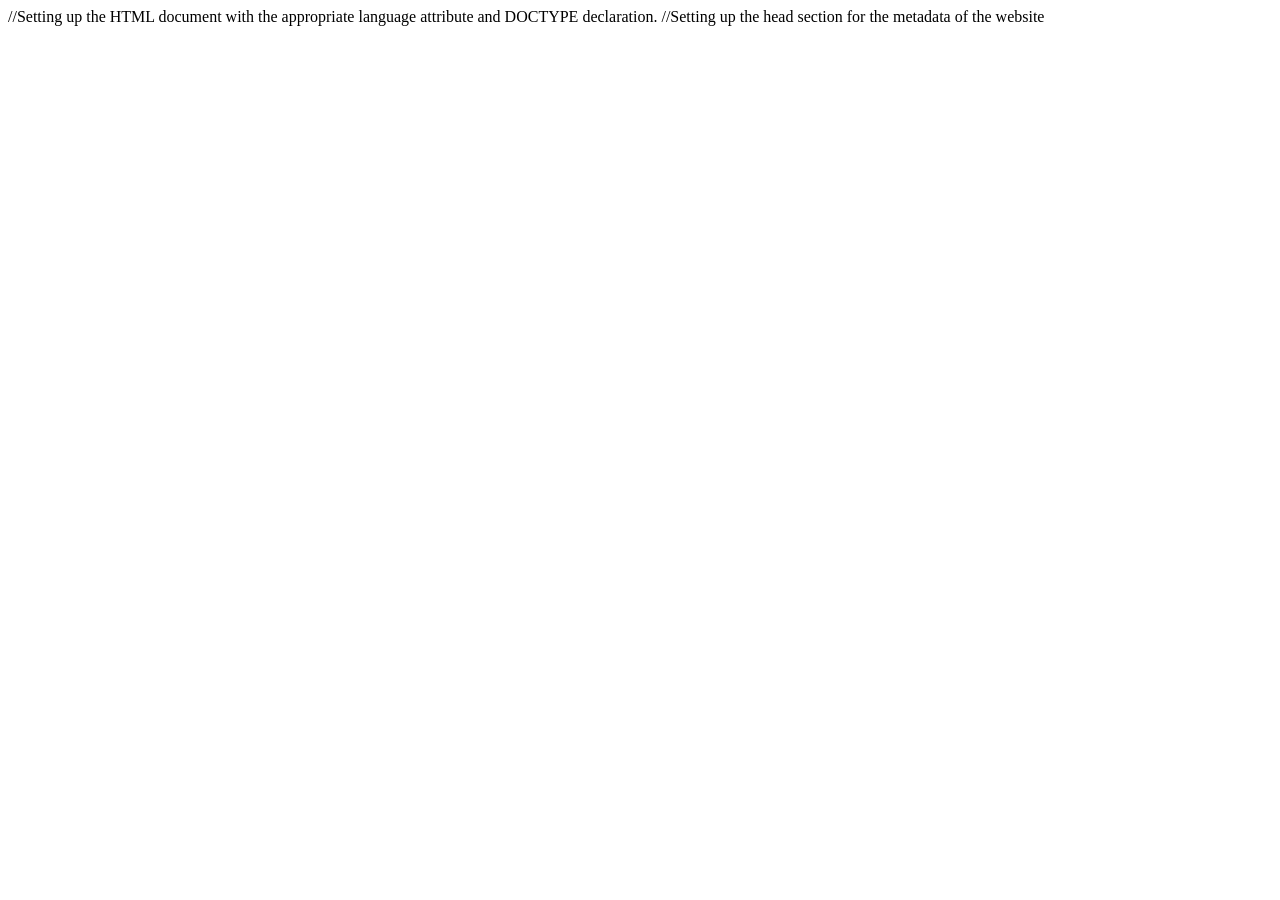
==== HTML Class/SongLyrics.html @ a56363b9 "Initial setup of <head> element and metadata" ====
<!DOCTYPE html>
<html lang="en">
//Setting up the HTML document with the appropriate language attribute and DOCTYPE declaration.
    <head>
        <meta charset="UTF-8">
        <meta name="viewport" content="width=device-width,initial-scale=1">
        <title>Can't Get Away From Yourself Lyrics</title>
        <meta name="robots" content="nofollow, noindex">
    </head>
//Setting up the head section for the metadata of the website
</html>
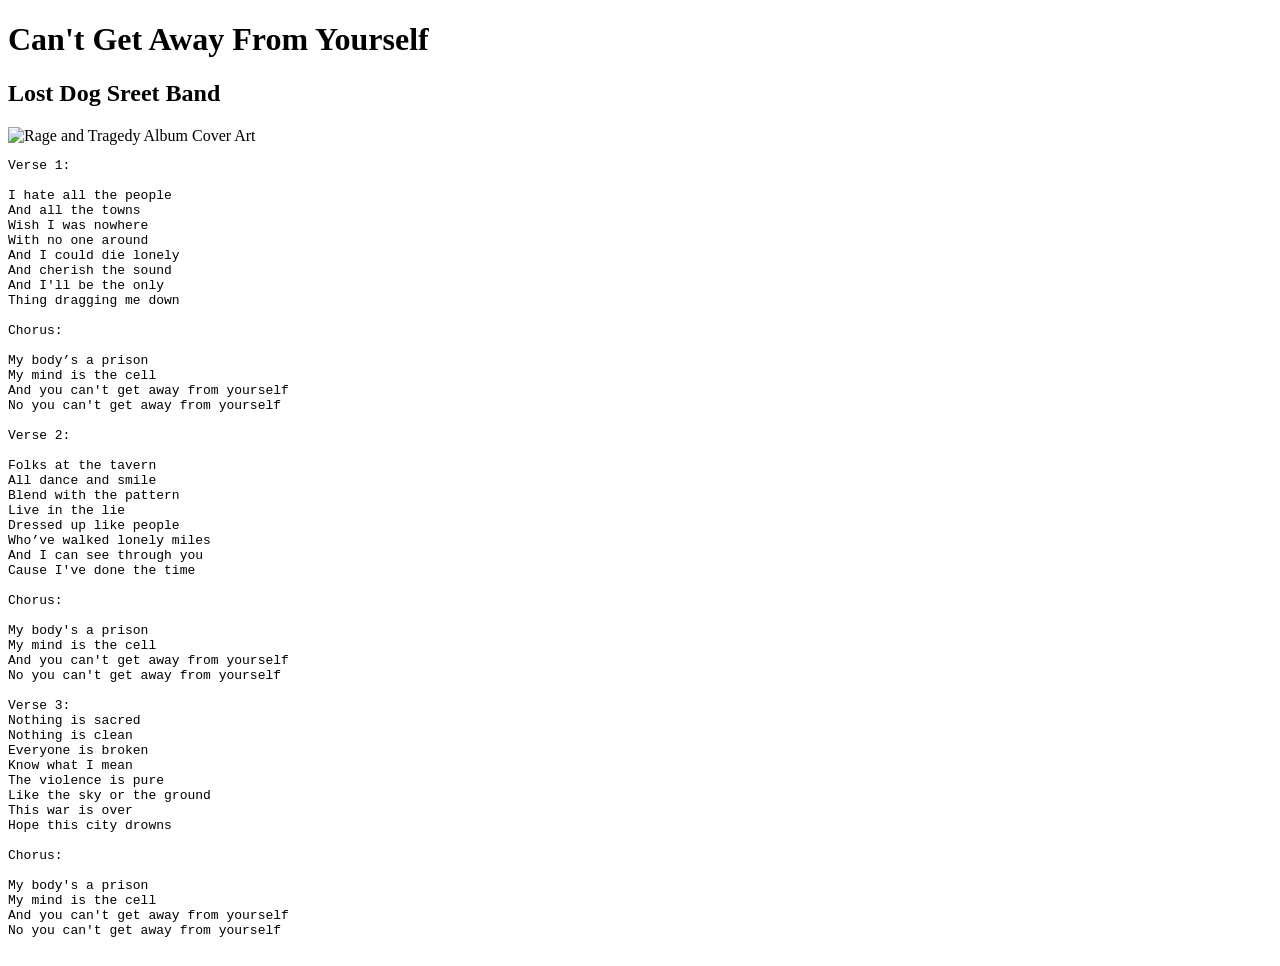
==== commit b16087e0: "Added two headings, with img and preformatted text" ====
--- a/HTML Class/SongLyrics.html
+++ b/HTML Class/SongLyrics.html
@@ -1,11 +1,71 @@
 <!DOCTYPE html>
 <html lang="en">
-//Setting up the HTML document with the appropriate language attribute and DOCTYPE declaration.
+    <!--ting up the HTML document with the appropriate language attribute and DOCTYPE declaration.-->
     <head>
         <meta charset="UTF-8">
         <meta name="viewport" content="width=device-width,initial-scale=1">
         <title>Can't Get Away From Yourself Lyrics</title>
         <meta name="robots" content="nofollow, noindex">
     </head>
-//Setting up the head section for the metadata of the website
+    <!--Setting up the head section for the metadata of the website-->
+    <body> 
+        <h1>Can't Get Away From Yourself</h1>
+        <h2>Lost Dog Sreet Band</h2>
+        <img src="https://t2.genius.com/unsafe/430x430/https%3A%2F%2Fimages.genius.com%2Fb86fd9177f6cceb8412731fa0939167d.1000x1000x1.jpg" width="300" height="300" alt="Rage and Tragedy Album Cover Art">
+        <pre>
+Verse 1:
+
+I hate all the people
+And all the towns
+Wish I was nowhere
+With no one around
+And I could die lonely
+And cherish the sound
+And I'll be the only
+Thing dragging me down
+
+Chorus:
+
+My body’s a prison
+My mind is the cell
+And you can't get away from yourself
+No you can't get away from yourself
+
+Verse 2:
+
+Folks at the tavern
+All dance and smile
+Blend with the pattern
+Live in the lie
+Dressed up like people
+Who’ve walked lonely miles
+And I can see through you
+Cause I've done the time
+
+Chorus:
+
+My body's a prison
+My mind is the cell
+And you can't get away from yourself
+No you can't get away from yourself
+
+Verse 3:
+Nothing is sacred
+Nothing is clean
+Everyone is broken
+Know what I mean
+The violence is pure
+Like the sky or the ground
+This war is over
+Hope this city drowns
+
+Chorus:
+
+My body's a prison
+My mind is the cell
+And you can't get away from yourself
+No you can't get away from yourself
+        </pre>
+<!--Title and heading along with preformatted lyric text elements-->
+    </body>
 </html>
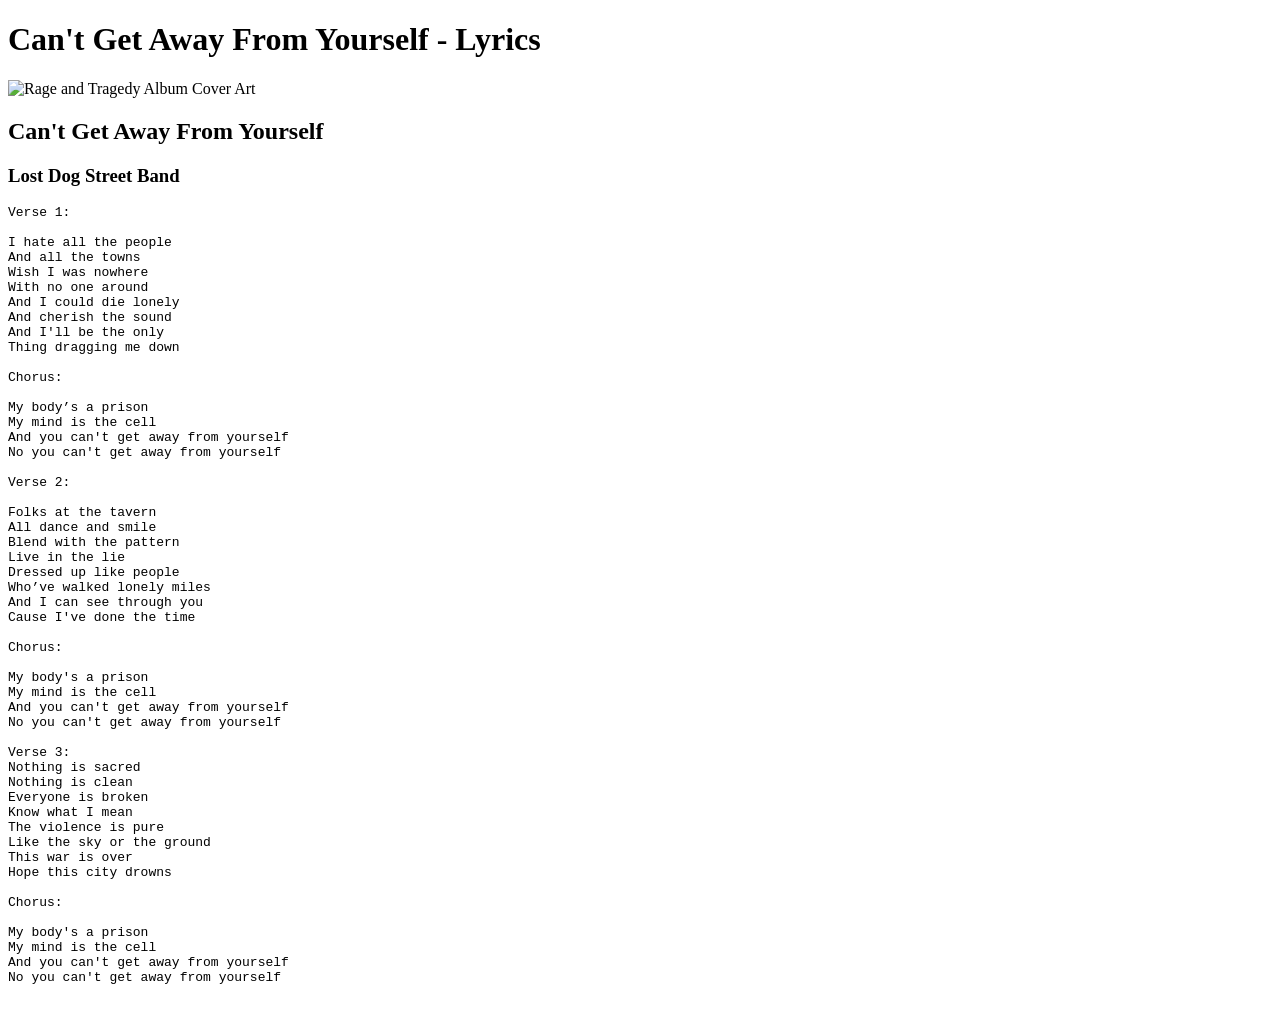
==== commit b4ebc87f: "Div elements and text formatting" ====
--- a/HTML Class/SongLyrics.html
+++ b/HTML Class/SongLyrics.html
@@ -9,9 +9,13 @@
     </head>
     <!--Setting up the head section for the metadata of the website-->
     <body> 
-        <h1>Can't Get Away From Yourself</h1>
-        <h2>Lost Dog Sreet Band</h2>
+        <h1>Can't Get Away From Yourself - Lyrics</h1>
+        <div>
         <img src="https://t2.genius.com/unsafe/430x430/https%3A%2F%2Fimages.genius.com%2Fb86fd9177f6cceb8412731fa0939167d.1000x1000x1.jpg" width="300" height="300" alt="Rage and Tragedy Album Cover Art">
+        </div>
+        <div>
+            <h2>Can't Get Away From Yourself</h2>
+            <h3>Lost Dog Street Band</h3>
         <pre>
 Verse 1:
 
@@ -66,6 +70,8 @@
 And you can't get away from yourself
 No you can't get away from yourself
         </pre>
+        </div>
 <!--Title and heading along with preformatted lyric text elements-->
+<!--Div into two sections for album art and lyrics orientation-->
     </body>
 </html>
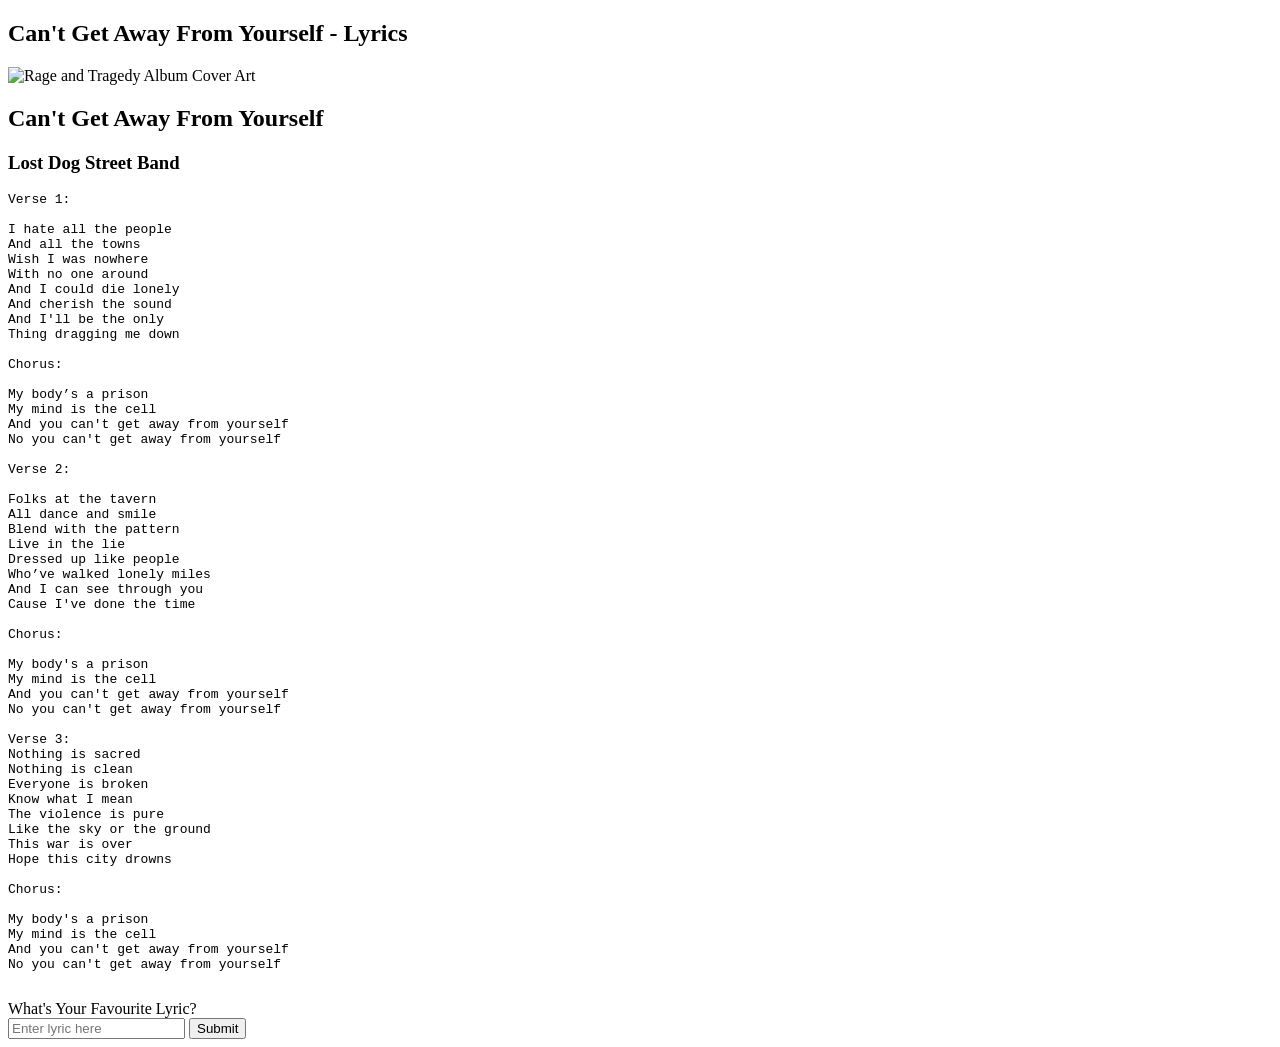
==== commit bd8c8a76: "Added Form element and submit button w/text field used <section> to differentiate areas" ====
--- a/HTML Class/SongLyrics.html
+++ b/HTML Class/SongLyrics.html
@@ -1,6 +1,6 @@
 <!DOCTYPE html>
 <html lang="en">
-    <!--ting up the HTML document with the appropriate language attribute and DOCTYPE declaration.-->
+    <!--Setting up the HTML document with the appropriate language attribute and DOCTYPE declaration.-->
     <head>
         <meta charset="UTF-8">
         <meta name="viewport" content="width=device-width,initial-scale=1">
@@ -9,10 +9,13 @@
     </head>
     <!--Setting up the head section for the metadata of the website-->
     <body> 
+        <section>
         <h1>Can't Get Away From Yourself - Lyrics</h1>
         <div>
         <img src="https://t2.genius.com/unsafe/430x430/https%3A%2F%2Fimages.genius.com%2Fb86fd9177f6cceb8412731fa0939167d.1000x1000x1.jpg" width="300" height="300" alt="Rage and Tragedy Album Cover Art">
         </div>
+        </section>
+        <section>
         <div>
             <h2>Can't Get Away From Yourself</h2>
             <h3>Lost Dog Street Band</h3>
@@ -71,7 +74,17 @@
 No you can't get away from yourself
         </pre>
         </div>
+        </section>
 <!--Title and heading along with preformatted lyric text elements-->
 <!--Div into two sections for album art and lyrics orientation-->
+<section>
+<form method="post" action="somefile.php">
+    <label>What's Your Favourite Lyric?</label>
+    <br>
+    <input type="text" placeholder="Enter lyric here">
+    <button type="submit">Submit</button>
+</form>
+</section>
+<!--Setting up the form and submit button to be able to take in user's favourite lyrics-->
     </body>
 </html>
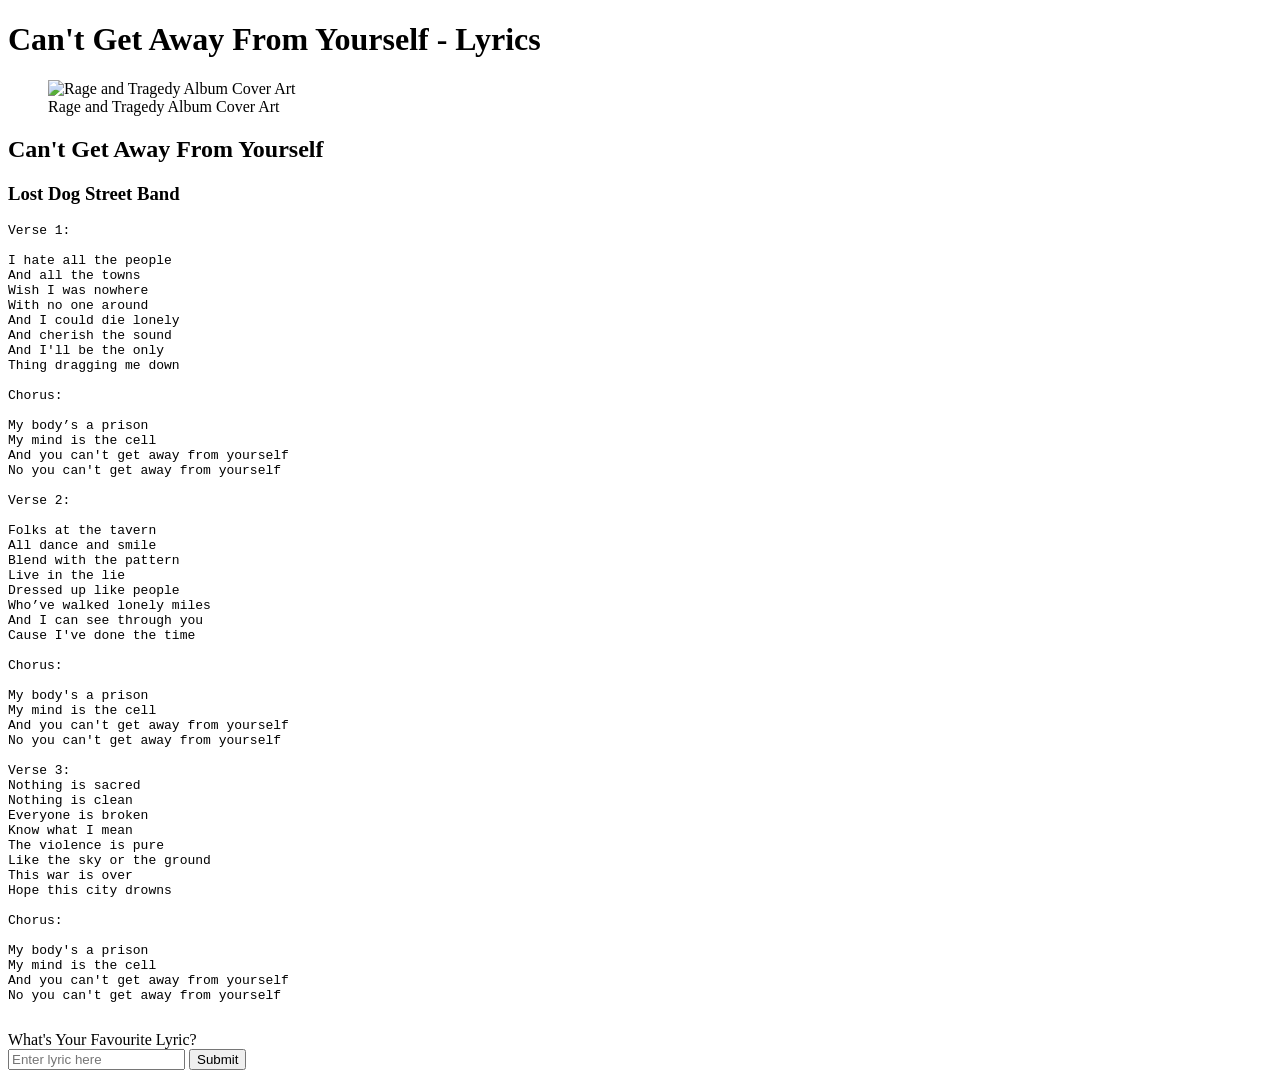
==== commit 4d1a0ff1: "Reformatting and <main>/<figure> distinction" ====
--- a/HTML Class/SongLyrics.html
+++ b/HTML Class/SongLyrics.html
@@ -8,14 +8,14 @@
         <meta name="robots" content="nofollow, noindex">
     </head>
     <!--Setting up the head section for the metadata of the website-->
-    <body> 
-        <section>
+    <body>
         <h1>Can't Get Away From Yourself - Lyrics</h1>
-        <div>
+            <figure>
         <img src="https://t2.genius.com/unsafe/430x430/https%3A%2F%2Fimages.genius.com%2Fb86fd9177f6cceb8412731fa0939167d.1000x1000x1.jpg" width="300" height="300" alt="Rage and Tragedy Album Cover Art">
-        </div>
-        </section>
-        <section>
+        <figcaption>Rage and Tragedy Album Cover Art</figcaption>
+        </figure>
+       <!--Main element for lyrics section and figure for image section-->
+        <main>
         <div>
             <h2>Can't Get Away From Yourself</h2>
             <h3>Lost Dog Street Band</h3>
@@ -74,17 +74,15 @@
 No you can't get away from yourself
         </pre>
         </div>
-        </section>
+        </main>
 <!--Title and heading along with preformatted lyric text elements-->
 <!--Div into two sections for album art and lyrics orientation-->
-<section>
 <form method="post" action="somefile.php">
     <label>What's Your Favourite Lyric?</label>
     <br>
     <input type="text" placeholder="Enter lyric here">
     <button type="submit">Submit</button>
 </form>
-</section>
 <!--Setting up the form and submit button to be able to take in user's favourite lyrics-->
     </body>
 </html>
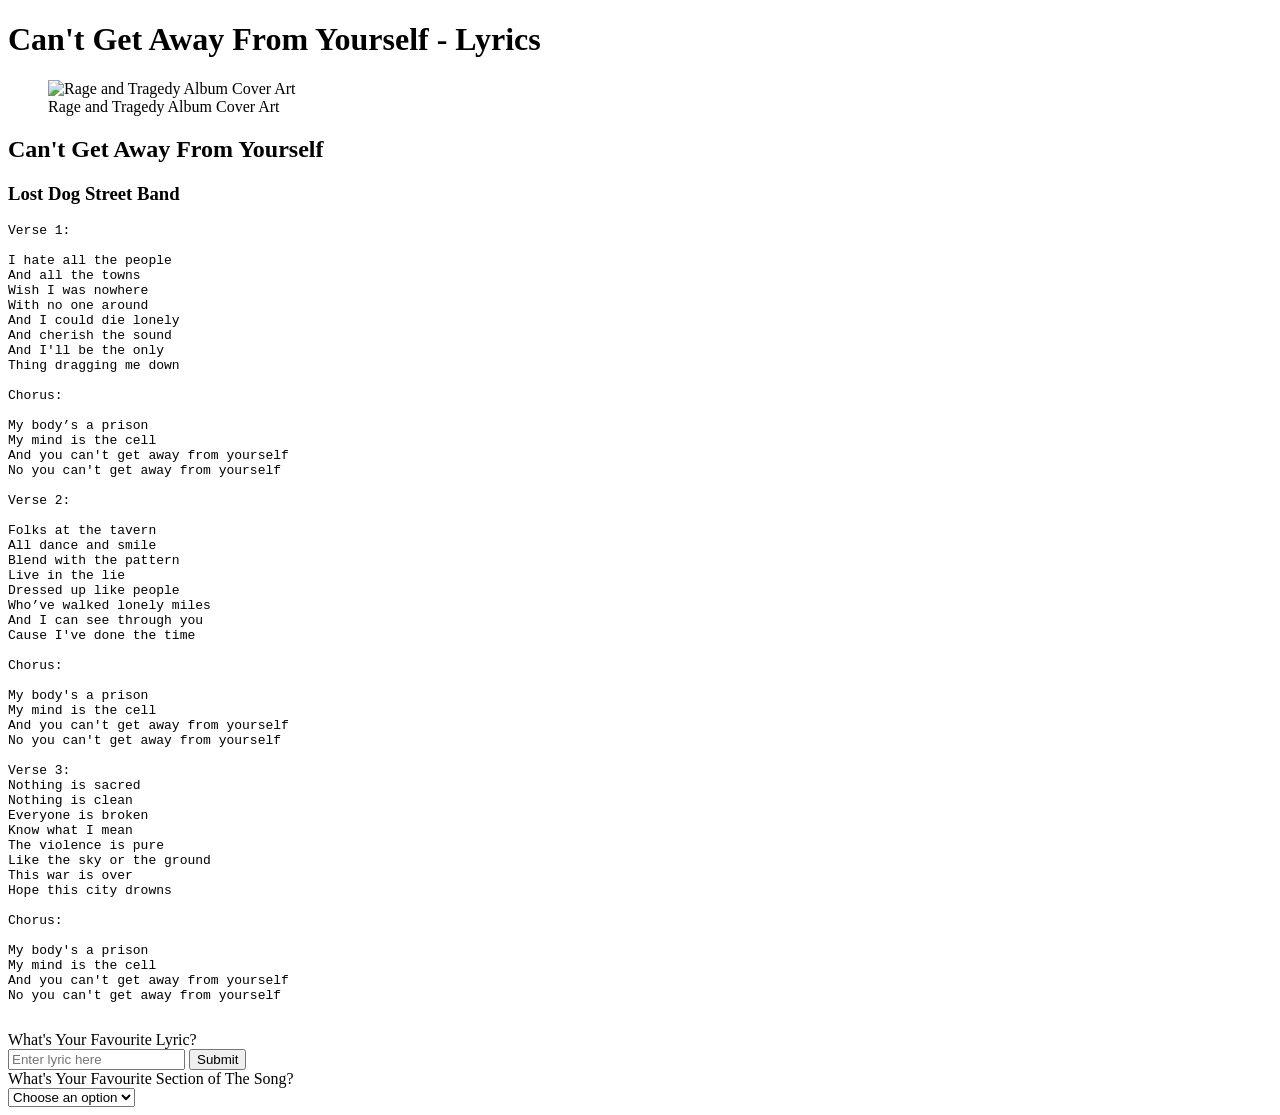
==== commit 18d7f664: "Dropdown selection form options +reformatting" ====
--- a/HTML Class/SongLyrics.html
+++ b/HTML Class/SongLyrics.html
@@ -2,13 +2,14 @@
 <html lang="en">
     <!--Setting up the HTML document with the appropriate language attribute and DOCTYPE declaration.-->
     <head>
+    <!--Setting up the head section for the metadata of the website-->
         <meta charset="UTF-8">
         <meta name="viewport" content="width=device-width,initial-scale=1">
         <title>Can't Get Away From Yourself Lyrics</title>
         <meta name="robots" content="nofollow, noindex">
     </head>
-    <!--Setting up the head section for the metadata of the website-->
     <body>
+    <!--Image and Head section setup-->
         <h1>Can't Get Away From Yourself - Lyrics</h1>
             <figure>
         <img src="https://t2.genius.com/unsafe/430x430/https%3A%2F%2Fimages.genius.com%2Fb86fd9177f6cceb8412731fa0939167d.1000x1000x1.jpg" width="300" height="300" alt="Rage and Tragedy Album Cover Art">
@@ -16,7 +17,7 @@
         </figure>
        <!--Main element for lyrics section and figure for image section-->
         <main>
-        <div>
+            <!--Title and heading along with preformatted lyric text elements-->
             <h2>Can't Get Away From Yourself</h2>
             <h3>Lost Dog Street Band</h3>
         <pre>
@@ -73,16 +74,22 @@
 And you can't get away from yourself
 No you can't get away from yourself
         </pre>
-        </div>
         </main>
-<!--Title and heading along with preformatted lyric text elements-->
-<!--Div into two sections for album art and lyrics orientation-->
+ <!--Setting up the form and submit button to be able to take in user's favourite lyrics-->
 <form method="post" action="somefile.php">
     <label>What's Your Favourite Lyric?</label>
     <br>
     <input type="text" placeholder="Enter lyric here">
-    <button type="submit">Submit</button>
+    <button type="submit">Submit</button><br>
+    <label>What's Your Favourite Section of The Song?</label><br>
+    <!--Selection optioning on picking a users favourite part-->
+    <select>
+        <option selected disabled>Choose an option</option>
+        <option value="Chorus">Chorus</option>
+        <option value="Verse1">Verse 1</option>
+        <option value="Verse2">Verse 2</option>
+        <option value="Verse3">Verse 3</option>
+    </select>
 </form>
-<!--Setting up the form and submit button to be able to take in user's favourite lyrics-->
     </body>
 </html>
